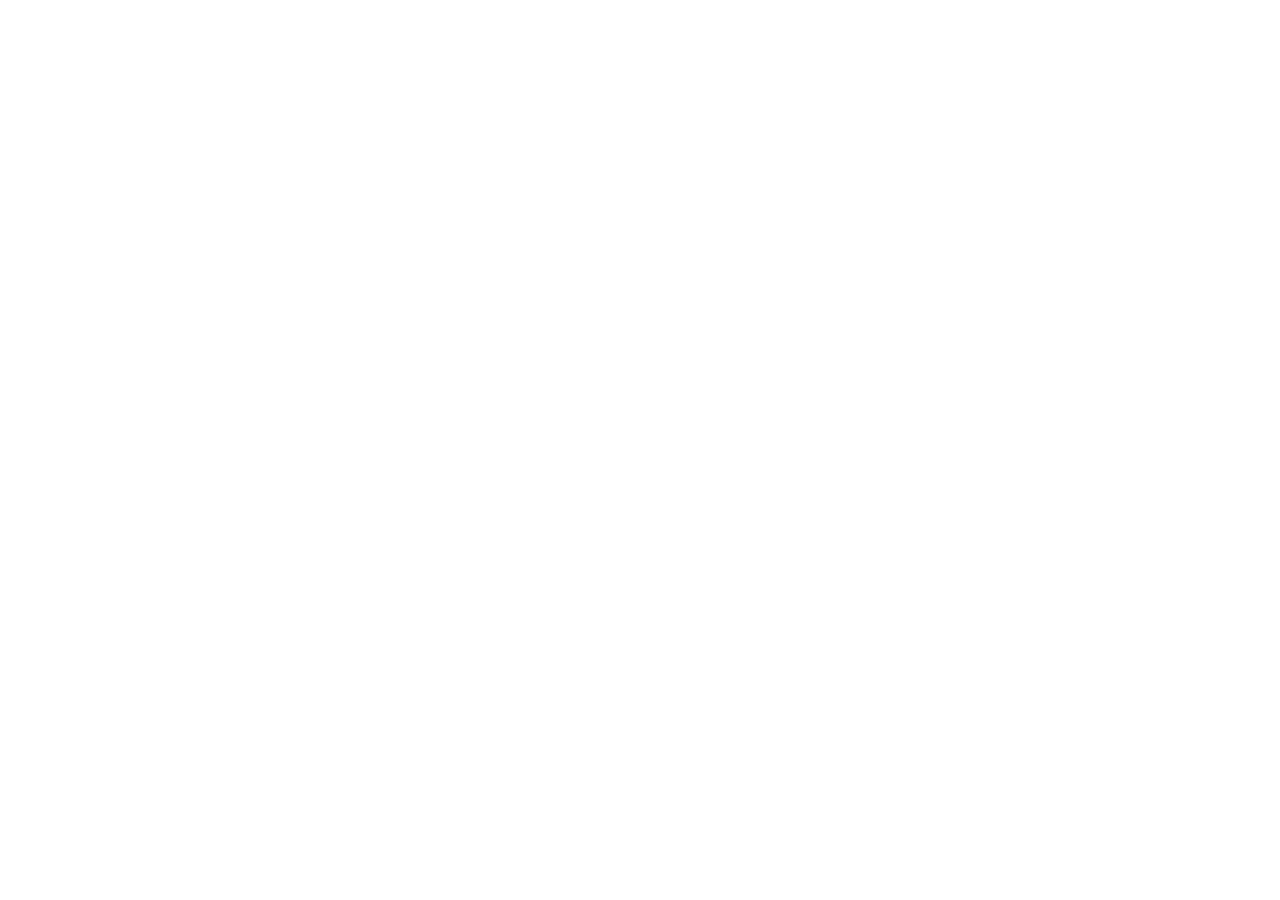
==== index.html @ bf6a58f4 "Add files via upload" ====
<!DOCTYPE html>
<html lang="ko">
<head>
  <meta charset="UTF-8">
  <title>입벌려! 비둘기 똥 들어간다~</title>
  
  <script src="https://cdnjs.cloudflare.com/ajax/libs/p5.js/1.9.0/p5.min.js"></script>

  <script src="https://unpkg.com/ml5@0.12.2/dist/ml5.min.js"></script>

</head>
<body>
  
  <script src="sketch.js"></script>
</body>
</html>
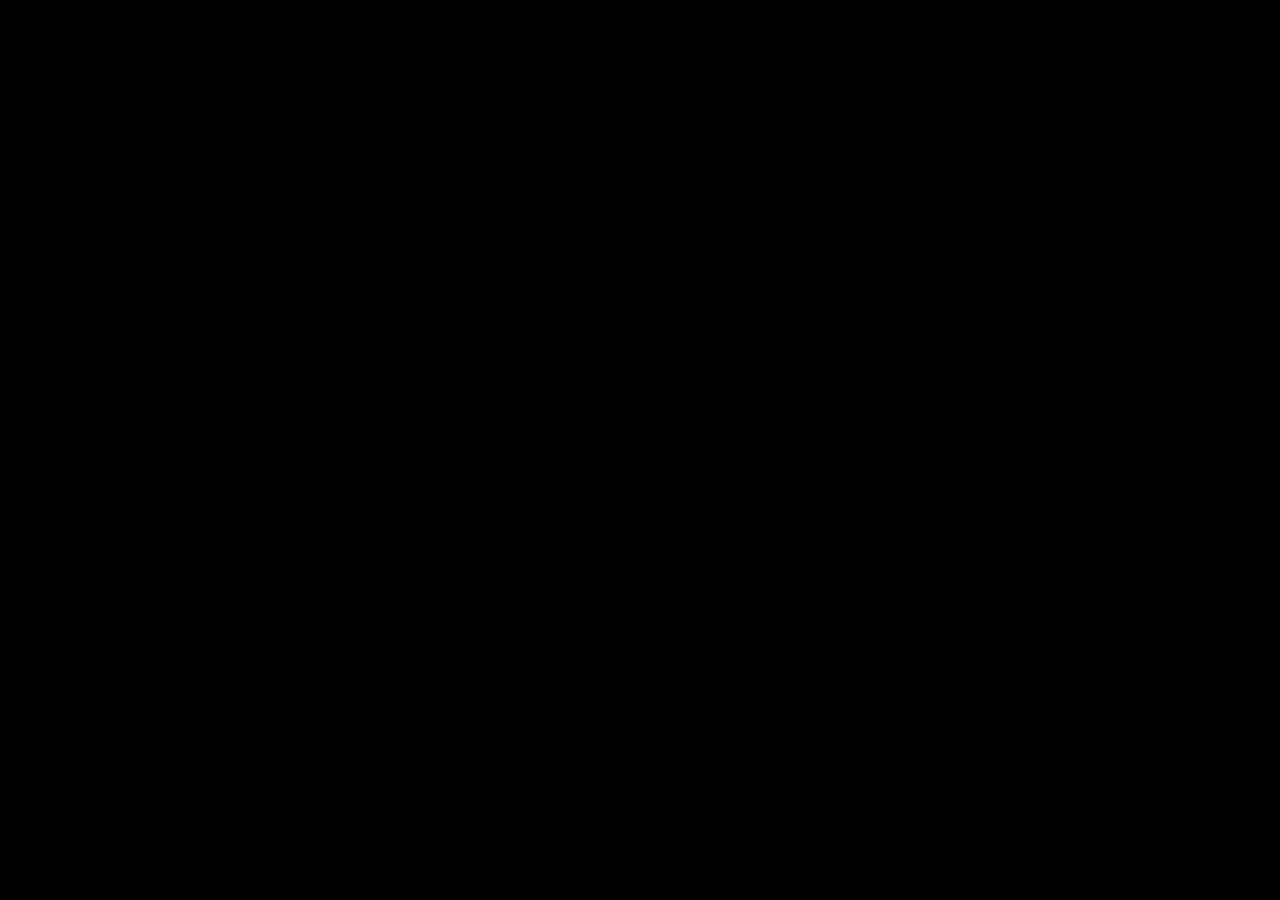
==== commit 07906031: "얼굴 누끼 및 거리 판정 경고 시스템 추가 ** 1. 직접 테스트 플레이 시 계속 숙이고 있다 보니 허리가 너무 아픔 -> 얼굴 판정 마스크만 실제 위치보다 아래로 내리는 방식 " ====
--- a/index.html
+++ b/index.html
@@ -1,16 +1,31 @@
-<!DOCTYPE html>
-<html lang="ko">
-<head>
-  <meta charset="UTF-8">
-  <title>입벌려! 비둘기 똥 들어간다~</title>
-  
-  <script src="https://cdnjs.cloudflare.com/ajax/libs/p5.js/1.9.0/p5.min.js"></script>
-
-  <script src="https://unpkg.com/ml5@0.12.2/dist/ml5.min.js"></script>
-
-</head>
-<body>
-  
-  <script src="sketch.js"></script>
-</body>
+<!DOCTYPE html>
+<html lang="ko">
+<head>
+  <meta charset="UTF-8" />
+
+  <title>입벌려! 비둘기 똥 들어간다~</title>
+
+  <script src="https://cdnjs.cloudflare.com/ajax/libs/p5.js/1.9.0/p5.min.js"></script>
+
+  <script src="https://unpkg.com/ml5@0.12.2/dist/ml5.min.js"></script>
+
+  <!-- MediaPipe Selfie Segmentation -->
+  <script src="https://cdn.jsdelivr.net/npm/@mediapipe/selfie_segmentation/selfie_segmentation.js"></script>
+
+  <style>
+    body {
+      margin: 0;
+      overflow: hidden;
+      background: black;
+    }
+
+    canvas {
+      display: block;
+    }
+  </style>
+</head>
+
+<body>
+  <script src="hd_facem.js"></script>
+</body>
 </html>
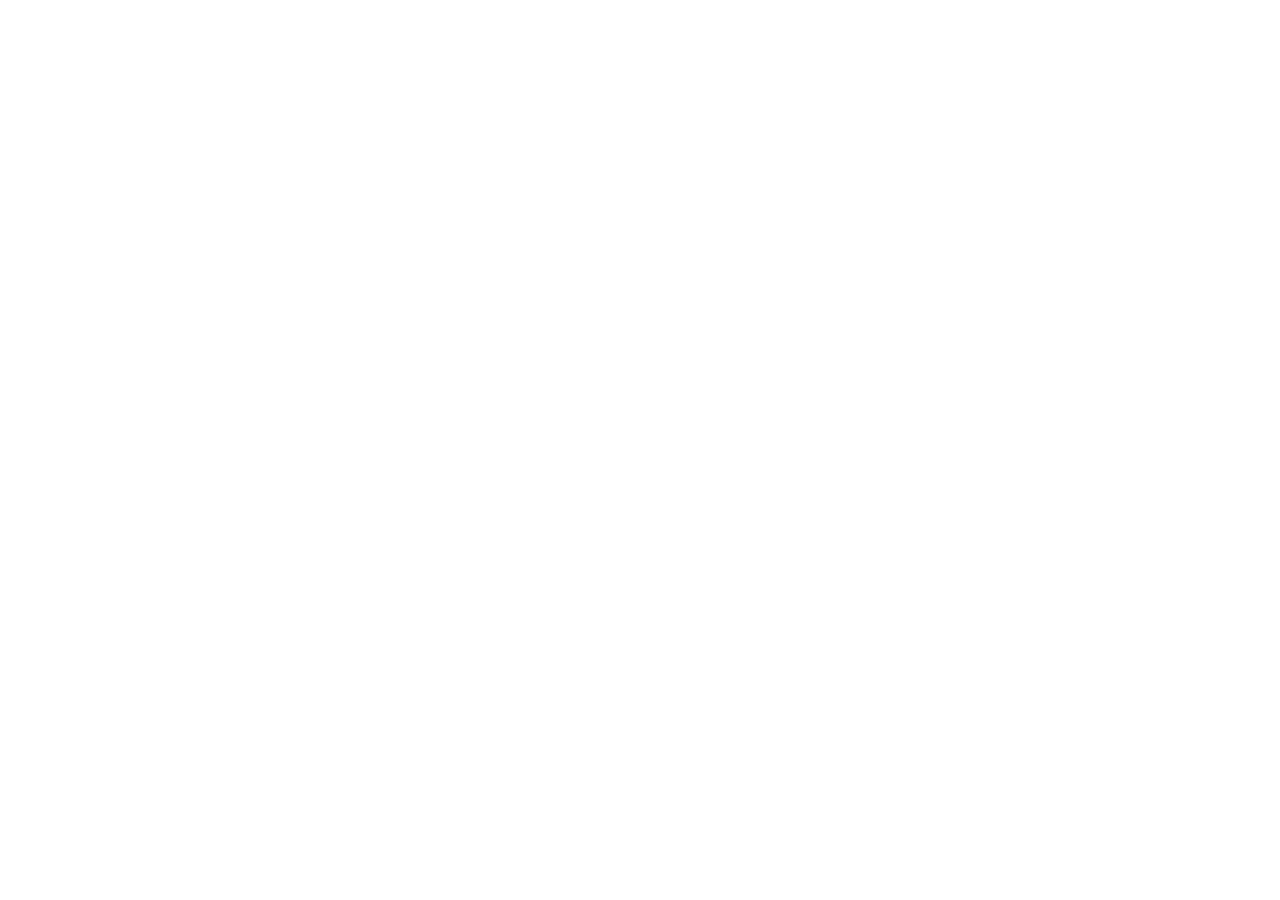
==== commit b01121d6: "commit 복구" ====
--- a/index.html
+++ b/index.html
@@ -1,31 +1,16 @@
 <!DOCTYPE html>
 <html lang="ko">
 <head>
-  <meta charset="UTF-8" />
-
+  <meta charset="UTF-8">
   <title>입벌려! 비둘기 똥 들어간다~</title>
-
+  
   <script src="https://cdnjs.cloudflare.com/ajax/libs/p5.js/1.9.0/p5.min.js"></script>
 
   <script src="https://unpkg.com/ml5@0.12.2/dist/ml5.min.js"></script>
 
-  <!-- MediaPipe Selfie Segmentation -->
-  <script src="https://cdn.jsdelivr.net/npm/@mediapipe/selfie_segmentation/selfie_segmentation.js"></script>
-
-  <style>
-    body {
-      margin: 0;
-      overflow: hidden;
-      background: black;
-    }
-
-    canvas {
-      display: block;
-    }
-  </style>
 </head>
-
 <body>
-  <script src="hd_facem.js"></script>
+  
+  <script src="sketch.js"></script>
 </body>
-</html>+</html>
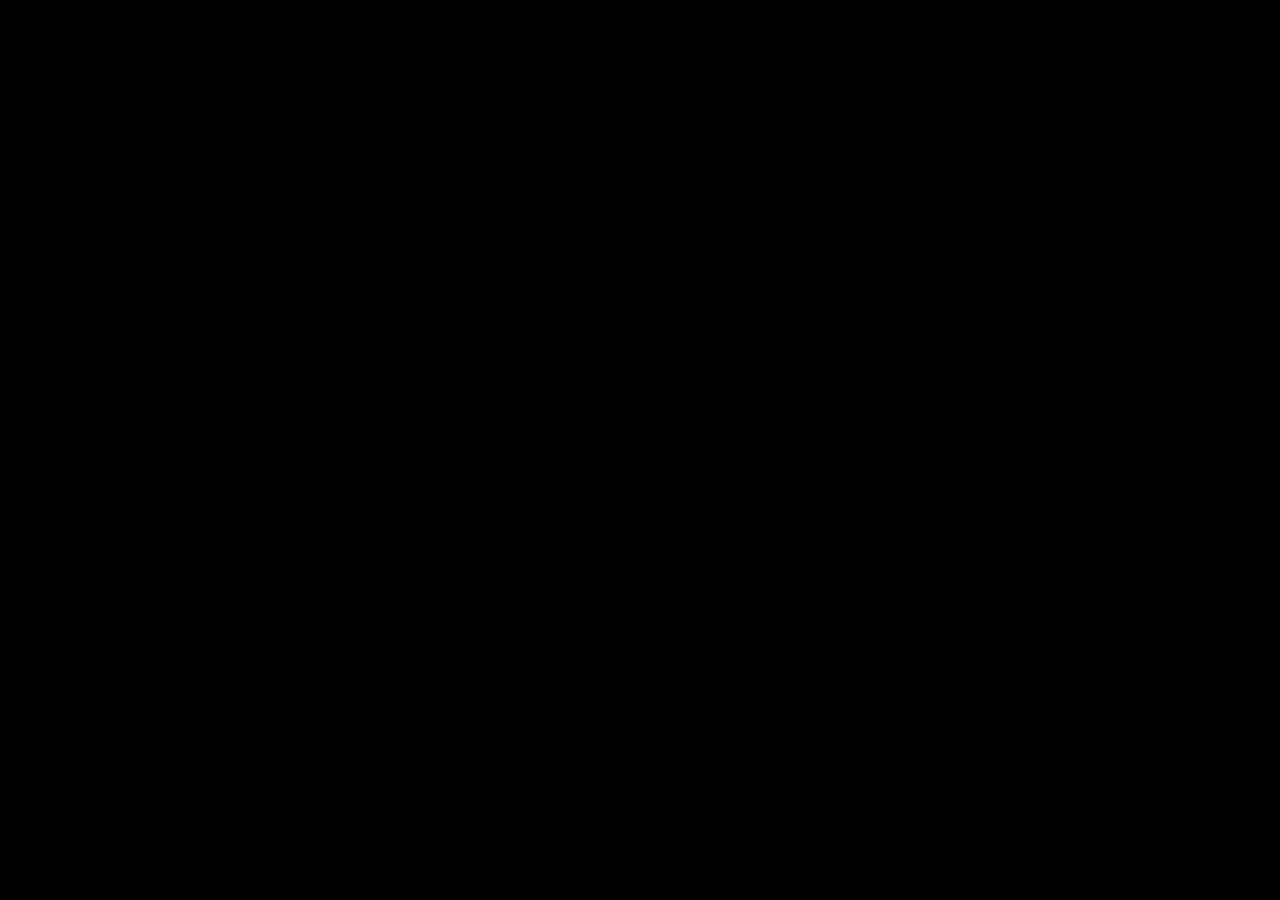
==== commit fef4ed0d: "hd_facem.js <body> <script> Added MediaPipe Selfie Segmentation script and updated styles for better" ====
--- a/index.html
+++ b/index.html
@@ -1,16 +1,31 @@
 <!DOCTYPE html>
 <html lang="ko">
 <head>
-  <meta charset="UTF-8">
+  <meta charset="UTF-8" />
+
   <title>입벌려! 비둘기 똥 들어간다~</title>
-  
+
   <script src="https://cdnjs.cloudflare.com/ajax/libs/p5.js/1.9.0/p5.min.js"></script>
 
   <script src="https://unpkg.com/ml5@0.12.2/dist/ml5.min.js"></script>
 
+  <!-- MediaPipe Selfie Segmentation -->
+  <script src="https://cdn.jsdelivr.net/npm/@mediapipe/selfie_segmentation/selfie_segmentation.js"></script>
+
+  <style>
+    body {
+      margin: 0;
+      overflow: hidden;
+      background: black;
+    }
+
+    canvas {
+      display: block;
+    }
+  </style>
 </head>
+
 <body>
-  
-  <script src="sketch.js"></script>
+  <script src="hd_facem.js"></script>
 </body>
 </html>
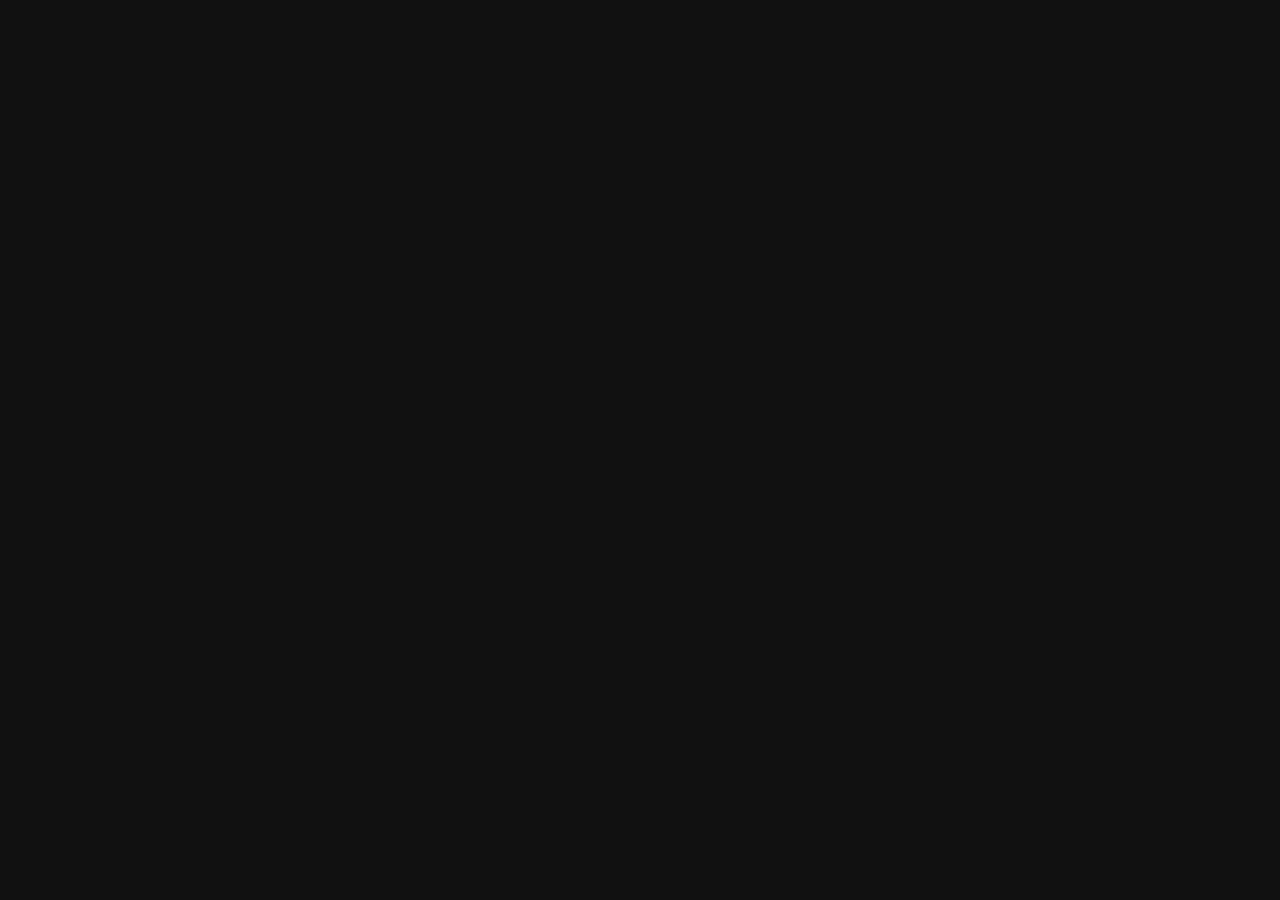
==== commit d2de8d61: "Add files via upload" ====
--- a/index.html
+++ b/index.html
@@ -1,31 +1,34 @@
-<!DOCTYPE html>
-<html lang="ko">
-<head>
-  <meta charset="UTF-8" />
-
-  <title>입벌려! 비둘기 똥 들어간다~</title>
-
-  <script src="https://cdnjs.cloudflare.com/ajax/libs/p5.js/1.9.0/p5.min.js"></script>
-
-  <script src="https://unpkg.com/ml5@0.12.2/dist/ml5.min.js"></script>
-
-  <!-- MediaPipe Selfie Segmentation -->
-  <script src="https://cdn.jsdelivr.net/npm/@mediapipe/selfie_segmentation/selfie_segmentation.js"></script>
-
-  <style>
-    body {
-      margin: 0;
-      overflow: hidden;
-      background: black;
-    }
-
-    canvas {
-      display: block;
-    }
-  </style>
-</head>
-
-<body>
-  <script src="hd_facem.js"></script>
-</body>
-</html>
+<!DOCTYPE html>
+<html lang="ko">
+<head>
+  <meta charset="UTF-8" />
+  <title>입벌려! 비둘기 똥 들어간다~ (완전판 멀티)</title>
+
+  <script src="https://cdnjs.cloudflare.com/ajax/libs/p5.js/1.9.0/p5.min.js"></script>
+  <script src="https://unpkg.com/ml5@0.12.2/dist/ml5.min.js"></script>
+  <script src="https://cdn.jsdelivr.net/npm/@mediapipe/selfie_segmentation/selfie_segmentation.js"></script>
+  <script src="/socket.io/socket.io.js"></script>
+
+  <style>
+    body {
+      margin: 0;
+      background: #111;
+      display: flex;
+      justify-content: center;
+      align-items: center;
+      height: 100vh;
+      overflow: hidden;
+    }
+    canvas {
+      /* 화면 비율을 유지하면서 모니터에 꽉 차게 만듭니다 */
+      width: 100vw !important;
+      height: 100vh !important;
+      object-fit: contain;
+      box-shadow: 0 0 20px rgba(0,0,0,0.8);
+    }
+  </style>
+</head>
+<body>
+  <script src="sketch.js"></script>
+</body>
+</html>
